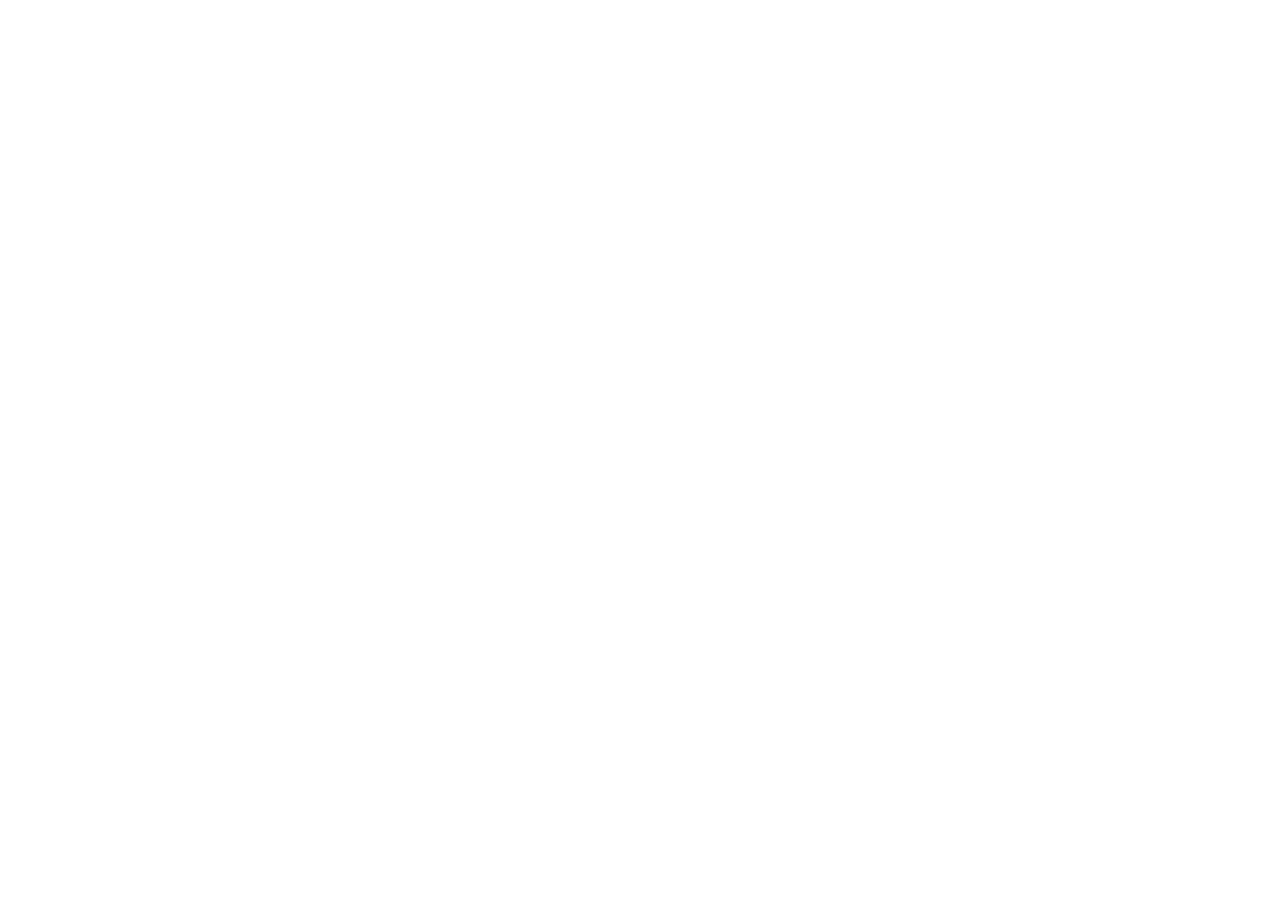
==== lesson1/index.html @ 01ffd798 "lesson1" ====
<!DOCTYPE html>
<html lang="en">
<head>
    <meta charset="UTF-8">
    <meta name="viewport" content="width=device-width, initial-scale=1.0">
    <title>Document</title>
    <link rel="stylesheet" href="style.css">
</head>
<body>
    <script src="index.js"></script>
</body>
</html>
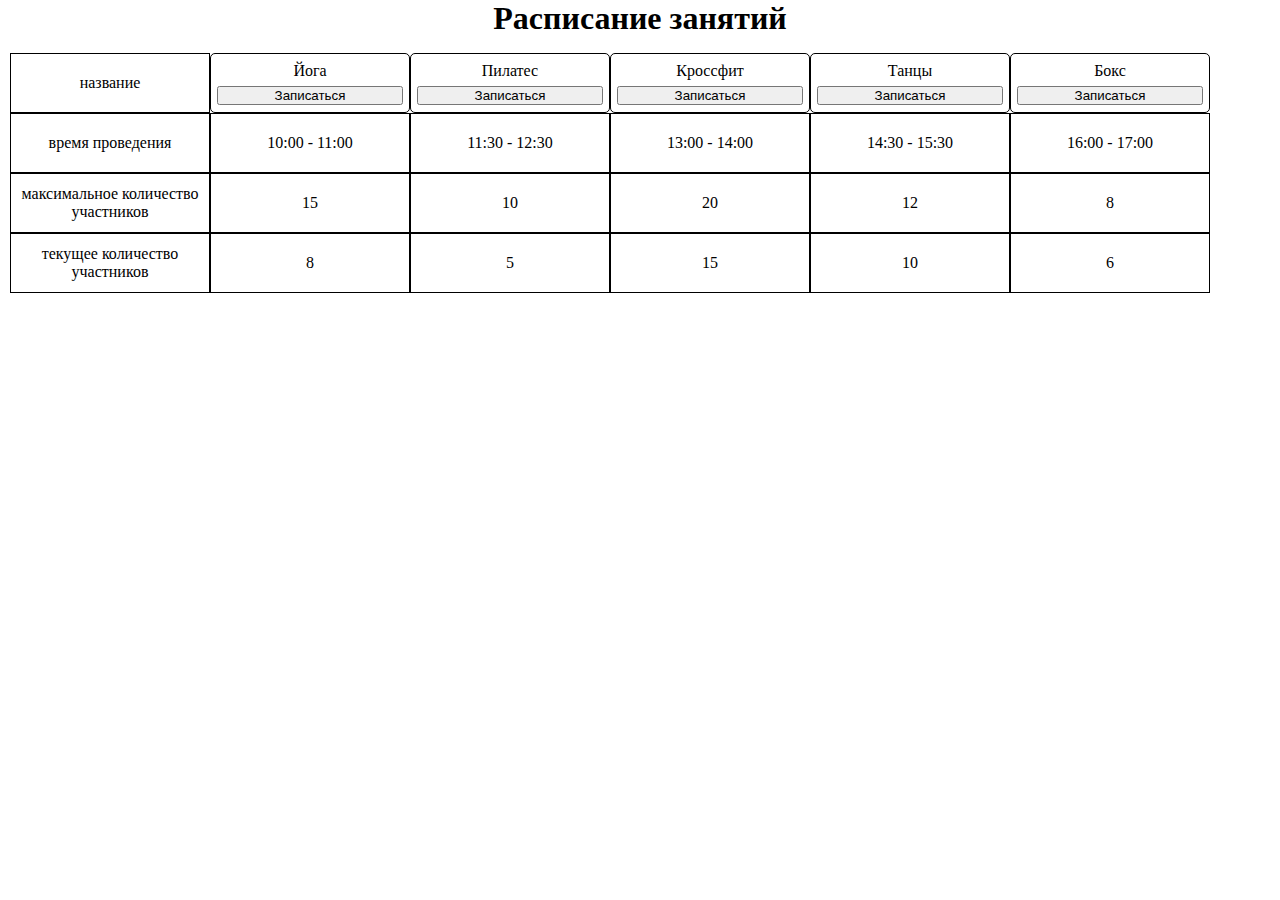
==== commit 3a9f2dae: "lesson1" ====
--- a/lesson1/index.html
+++ b/lesson1/index.html
@@ -7,6 +7,15 @@
     <link rel="stylesheet" href="style.css">
 </head>
 <body>
+    <h1>Расписание занятий</h1>
+    <div class="table">
+
+    </div>
+    <!-- <ul class="ul">1
+        <li class="li">yfeasfd</li>
+        <li class="li">dewfrsgf</li>
+    </ul> -->
+    <script src="data.js"></script>
     <script src="index.js"></script>
 </body>
 </html>--- a/lesson1/style.css
+++ b/lesson1/style.css
@@ -0,0 +1,57 @@
+* {
+    margin: 0;
+    padding: 0;
+}
+h1 {
+    margin-bottom: 16px;
+    text-align: center;
+}
+.table {
+    padding-left: 10px;
+    display: flex;
+}
+.table-ul {
+    text-align: center;
+    width: 200px;
+    min-height: 32px;
+    list-style: none;
+}
+.table-li {
+    display: flex;
+    flex-direction: column;
+    justify-content: center;
+    gap: 6px;
+    padding: 6px;
+    width: 200px;
+    min-height: 60px;
+    border: 1px solid #000;
+    box-sizing: border-box;
+
+}
+.table-li-sign-up {
+    border-radius: 5px;
+}
+.btn-sign-up {
+    cursor: pointer;
+}
+.disabled {
+    background-color: red;
+    color: #000;
+    pointer-events: none;
+  }
+/* .ul {
+    text-align: center;
+    width: 200px;
+    list-style: none;
+    border: 1px solid #000;
+    min-height: 32px;
+
+}
+.li {
+    text-align: center;
+    width: 200px;
+    border: 1px solid #000;
+    min-height: 32px;
+
+
+} */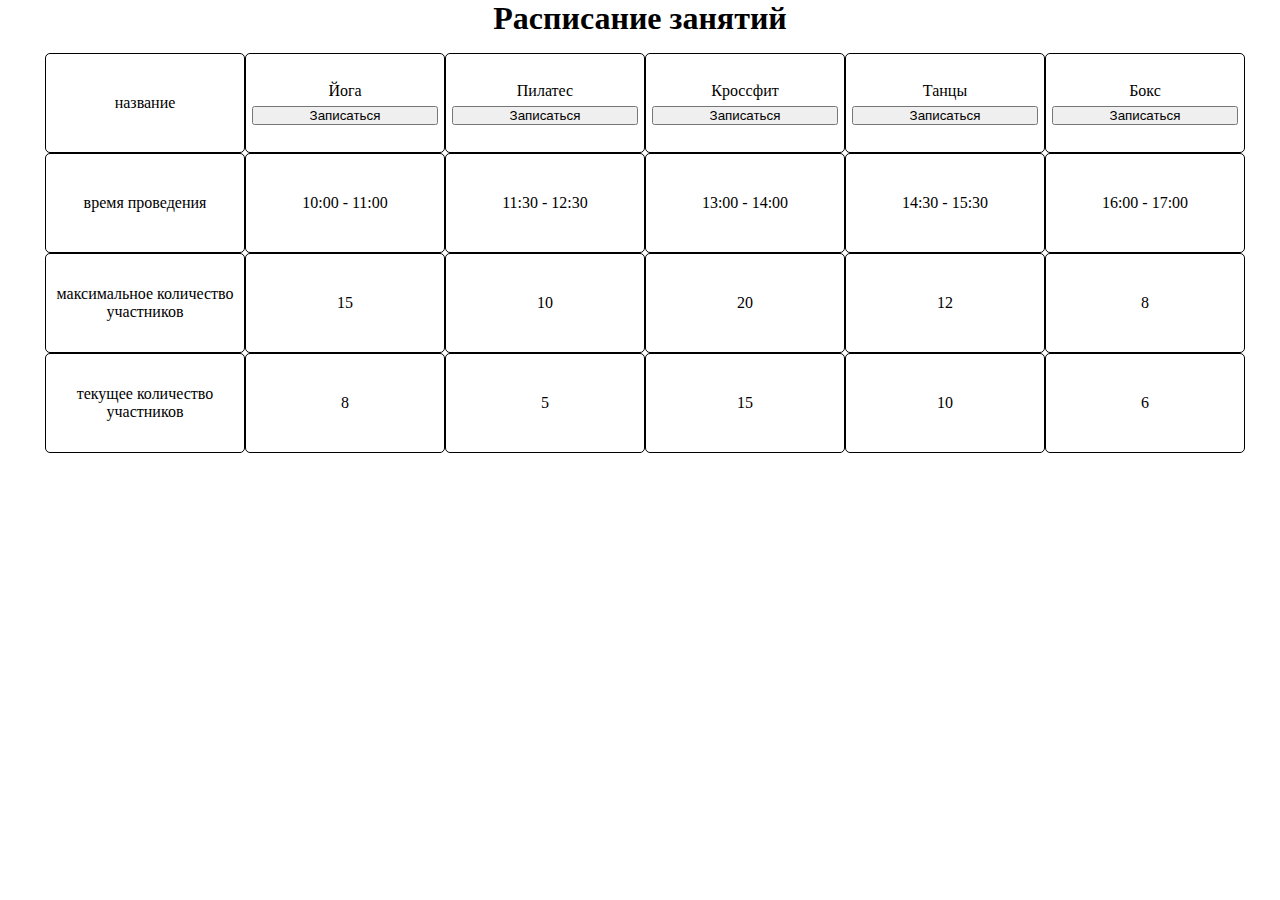
==== commit 58b0c76d: "lesson1" ====
--- a/lesson1/index.html
+++ b/lesson1/index.html
@@ -11,10 +11,6 @@
     <div class="table">
 
     </div>
-    <!-- <ul class="ul">1
-        <li class="li">yfeasfd</li>
-        <li class="li">dewfrsgf</li>
-    </ul> -->
     <script src="data.js"></script>
     <script src="index.js"></script>
 </body>
--- a/lesson1/style.css
+++ b/lesson1/style.css
@@ -9,6 +9,7 @@
 .table {
     padding-left: 10px;
     display: flex;
+    justify-content: center;
 }
 .table-ul {
     text-align: center;
@@ -23,10 +24,10 @@
     gap: 6px;
     padding: 6px;
     width: 200px;
-    min-height: 60px;
+    min-height: 100px;
     border: 1px solid #000;
     box-sizing: border-box;
-
+    border-radius: 5px;
 }
 .table-li-sign-up {
     border-radius: 5px;
@@ -35,23 +36,5 @@
     cursor: pointer;
 }
 .disabled {
-    background-color: red;
-    color: #000;
     pointer-events: none;
-  }
-/* .ul {
-    text-align: center;
-    width: 200px;
-    list-style: none;
-    border: 1px solid #000;
-    min-height: 32px;
-
-}
-.li {
-    text-align: center;
-    width: 200px;
-    border: 1px solid #000;
-    min-height: 32px;
-
-
-} */+  }